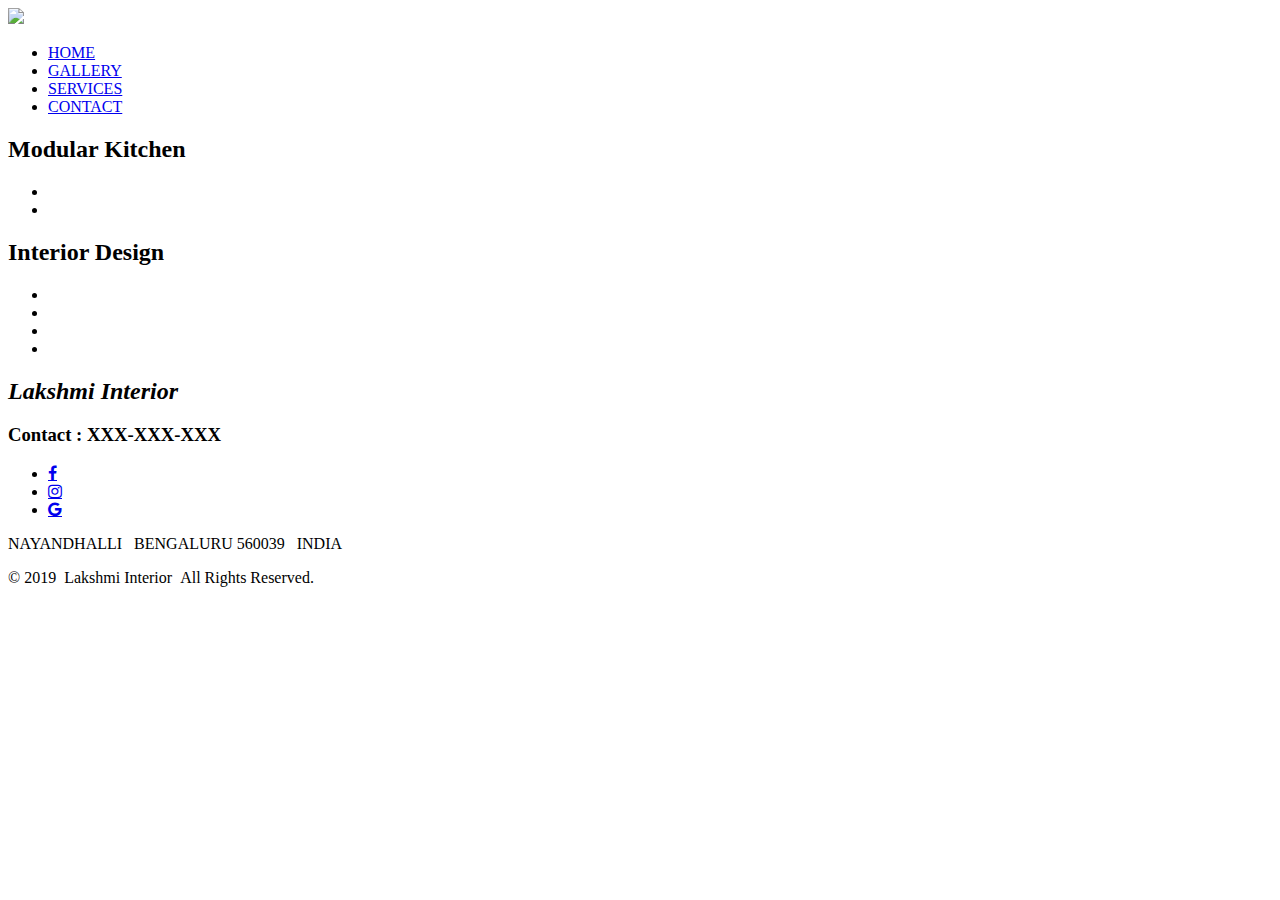
==== gallery.html @ 2e4624e1 "Add files via upload" ====
<!DOCTYPE html>
<html>
<head>
	<meta charset="utf-8">
	<meta name="viewport" content="width=device-width, initial-scale=1">
	<!-- title -->
	<title>Gallery</title>
	<!-- css -->
	<link rel="stylesheet" type="text/css" href="css/output.css">
	<link rel="stylesheet" href="https://cdnjs.cloudflare.com/ajax/libs/font-awesome/4.7.0/css/font-awesome.min.css">
</head>
<body>
	<div id="body-bg">
		<header>
			<div class="container header">
				<a href="index.html">
					<img src="img/logo.png">
				</a>
			</div>
			<nav>						
					<ul>
						<li><a href="index.html">HOME</a></li>
						<li><a  id="present-page" href="gallery.html">GALLERY</a></li>
						<li><a href="services.html">SERVICES</a></li>
						<li><a href="contact.html">CONTACT</a></li>
					</ul>
			</nav>
		</header>

		<section>
			<div class="gallery container">
				<h2>Modular Kitchen</h2>
				<ul>
					<li>
						<img src="img/img-1.jpg" alt="">
						<img src="img/img-7.jpg" alt="">
						<img src="img/img-3.jpg" alt="">
					</li>
					<li>
						<img src="img/image (10).jpeg" alt="">
						<img src="img/image (7).jpeg" alt="">
						<img src="img/img-17.jpg" alt="">
					</li>
				</ul>
				<h2>Interior Design</h2>
				<ul>
					<li>
						<img src="img/img-4.jpg" alt="">
						<img src="img/img-5.jpg" alt="">
						<img src="img/img-9.jpg" alt="">
					</li>
					<li>
						<img src="img/img-6.jpg" alt="">
						<img src="img/img-12.jpg" alt="">
						<img src="img/img-11.jpg" alt="">
					</li>
					<li>
						<img src="img/img-2.jpg" alt="">
						<img src="img/img-15.jpg" alt="">
						<img src="img/img-13.jpg" alt="">
					</li>
					<li>
						<img src="img/img-14.jpg" alt="">
						<img src="img/img-16.jpg" alt="">
						<img src="img/img-18.jpg" alt="">
					</li>
				</ul>			
							
			</div>
		</section>

		<footer id="body-bg">	
			<div class="container">
				<h2><em>Lakshmi Interior</em></h2>
				<h3>Contact : XXX-XXX-XXX</h3>
				<ul>
					<li><a target="_blank" href="https://www.facebook.com/lakshmiinteriordesign/" class="fa fa-facebook"></a></li>
					<li><a target="_blank" href="https://www.instagram.com/lakshmiinteriordesign/" class="fa fa-instagram"></a></li>
					<li><a href="lakshmiinteriordesign@gmail.com" class="fa fa-google"></a></li>
				</ul>
				<span id="dot">NAYANDHALLI &nbsp; BENGALURU 560039 &nbsp; INDIA</span> 
				<p> &copy; 2019&nbsp; Lakshmi Interior &nbsp;All Rights Reserved. </p>
			</div>
		</footer>
	</div>
</body>
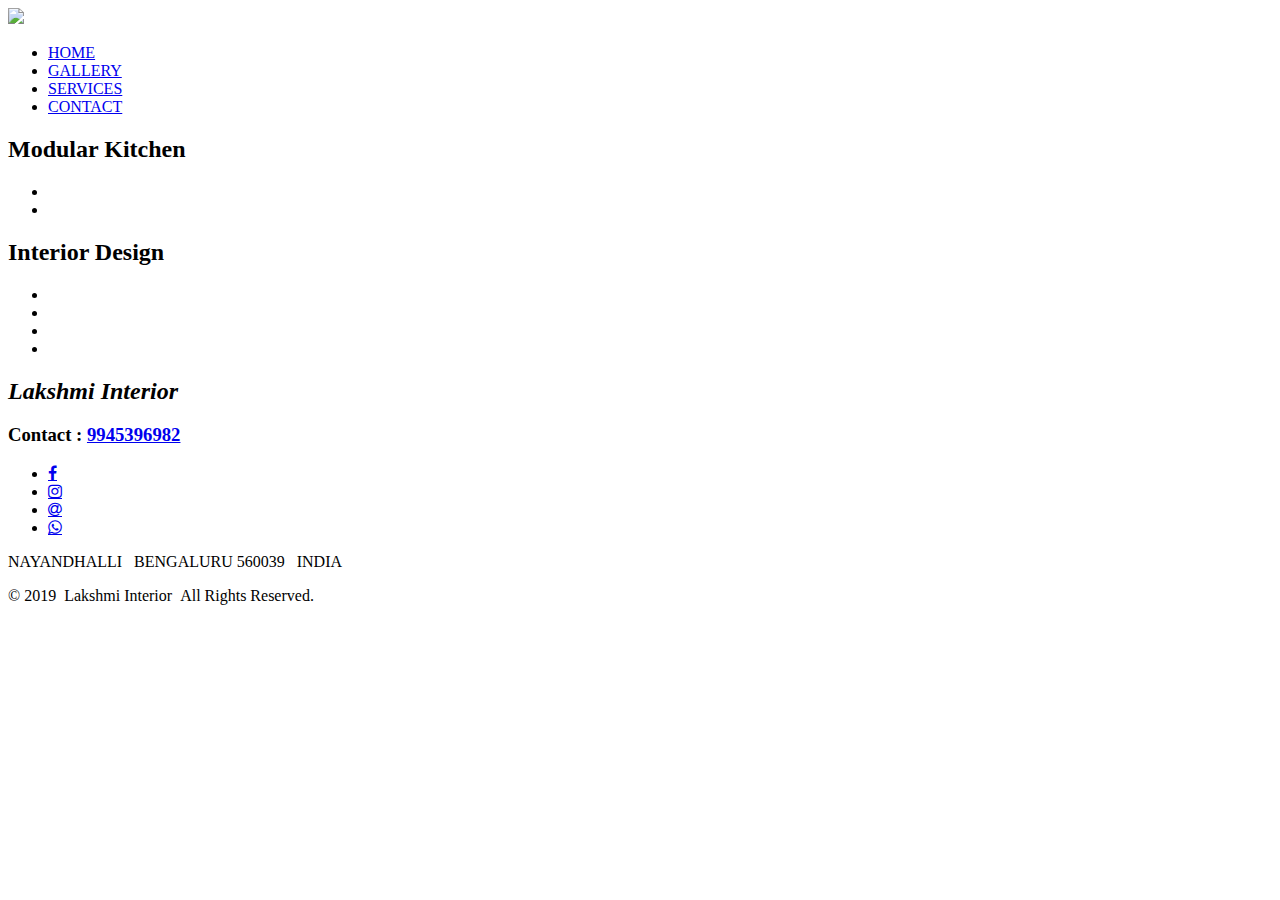
==== commit ac7d6182: "Update gallery.html" ====
--- a/gallery.html
+++ b/gallery.html
@@ -4,7 +4,7 @@
 	<meta charset="utf-8">
 	<meta name="viewport" content="width=device-width, initial-scale=1">
 	<!-- title -->
-	<title>Gallery</title>
+	<title>Lakshmi Interior | Gallery</title>
 	<!-- css -->
 	<link rel="stylesheet" type="text/css" href="css/output.css">
 	<link rel="stylesheet" href="https://cdnjs.cloudflare.com/ajax/libs/font-awesome/4.7.0/css/font-awesome.min.css">
@@ -72,15 +72,16 @@
 		<footer id="body-bg">	
 			<div class="container">
 				<h2><em>Lakshmi Interior</em></h2>
-				<h3>Contact : XXX-XXX-XXX</h3>
+				<h3>Contact : <a href="tel:9945396982">9945396982</a></h3>
 				<ul>
 					<li><a target="_blank" href="https://www.facebook.com/lakshmiinteriordesign/" class="fa fa-facebook"></a></li>
 					<li><a target="_blank" href="https://www.instagram.com/lakshmiinteriordesign/" class="fa fa-instagram"></a></li>
-					<li><a href="lakshmiinteriordesign@gmail.com" class="fa fa-google"></a></li>
+					<li><a href="mailto:lakshmiinteriordesign@gmail.com?subject=Like to know more about the interior designing." class="fa fa-at"></a></li>
+					<li><a href="http://wa.me/9663722435/?text=Like%20to%20know%20more%20about%20the%20interior%20designing." class="fa fa-whatsapp"></a></li>
 				</ul>
 				<span id="dot">NAYANDHALLI &nbsp; BENGALURU 560039 &nbsp; INDIA</span> 
 				<p> &copy; 2019&nbsp; Lakshmi Interior &nbsp;All Rights Reserved. </p>
 			</div>
 		</footer>
 	</div>
-</body>	+</body>	
